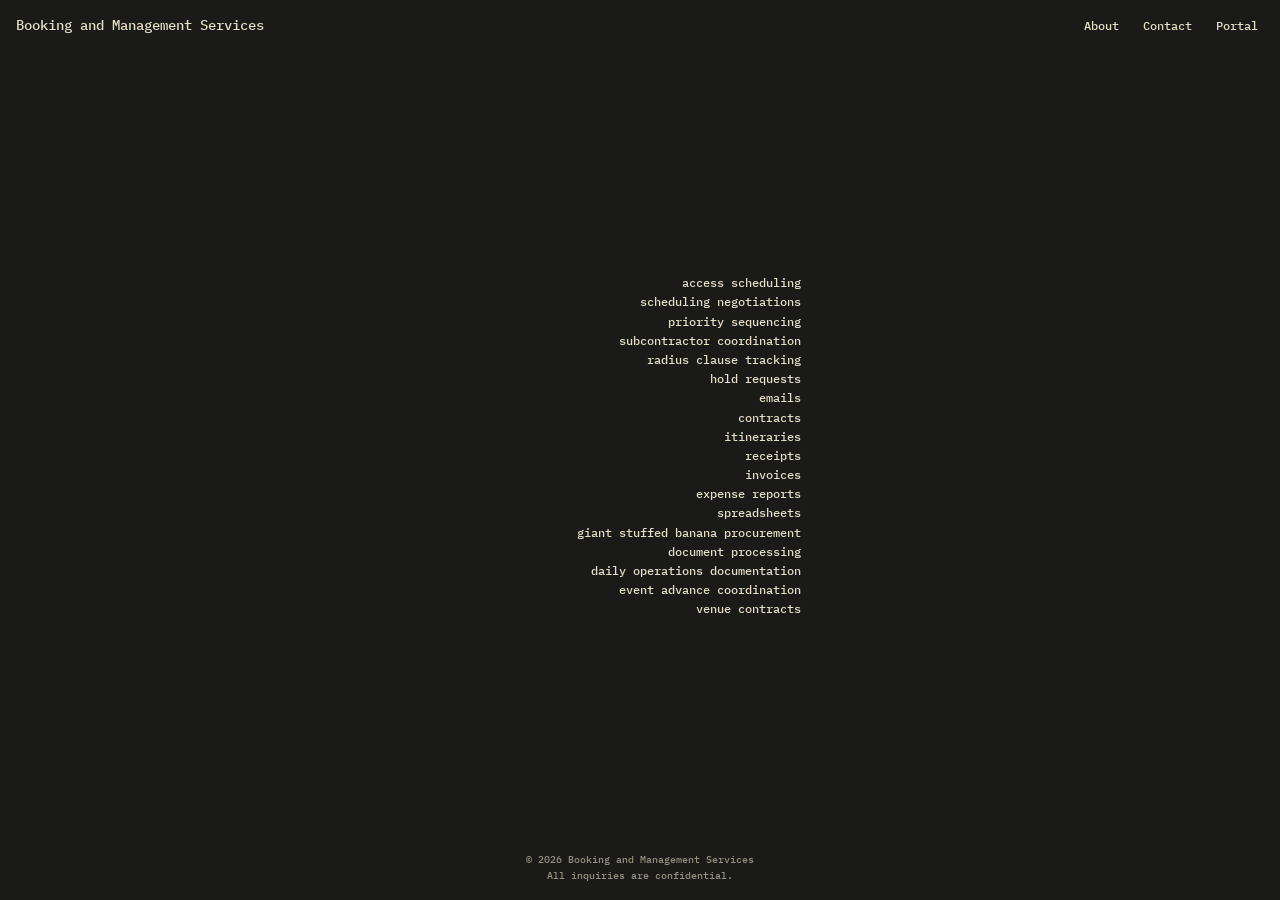
==== index.html @ 03b17850 "Initial commit with FTP deploy workflow" ====
<!DOCTYPE html>
<html lang="en">
<head>
    <meta charset="UTF-8">
    <meta name="viewport" content="width=device-width, initial-scale=1.0">
    <meta http-equiv="X-UA-Compatible" content="IE=edge">
    <meta name="description" content="Booking and Management Services">
    <meta name="author" content="Booking and Management Services">
    <meta name="robots" content="index, follow">
    <meta property="og:title" content="Booking and Management Services">
    <meta property="og:description" content="Booking and Management Services">
    <meta property="og:type" content="webbams">
    <meta property="og:url" content="https://bookingandmanagementservices.com">
    <meta name="twitter:card" content="summary">
    <meta name="twitter:title" content="Booking and Management Services">
    <meta name="twitter:description" content="Booking and Management Services">
    <link rel="icon" href="data:image/svg+xml,<svg xmlns='http://www.w3.org/2000/svg' viewBox='0 0 100 100'><text y='.9em' font-size='90'>🗄️</text></svg>">
    <link rel="canonical" href="https://bookingandmanagementservices.com">
    <link rel="preconnect" href="https://fonts.googleapis.com">
    <link rel="preconnect" href="https://fonts.gstatic.com" crossorigin>
    <link href="https://fonts.googleapis.com/css2?family=Fraunces:ital,opsz,wght@0,9..144,400;1,9..144,400&family=IBM+Plex+Mono:wght@400;500;600&display=swap" rel="stylesheet">
    <title>Booking and Management Services</title>
    <link rel="stylesheet" href="css/global.css">
    <link rel="stylesheet" href="css/home.css">
</head>
<body>
    <header class="bams-header">
        <h1 class="bams-header__title"><a href="/">Booking and Management Services</a></h1>
        <nav>
            <span class="bams-header__link bams-header__link--hover-devices-only js-fleeing-link" aria-hidden="true" title="If you really want to know, email someone@bookingandmanagementservices.com, subject: 'What are you?'">About</span>
            <a href="/contact" class="bams-header__link">Contact</a>
            <a href="/portal" class="bams-header__link">Portal</a>
        </nav>
        </header>
    <main>
        <section class="bams-hero">
            <div class="bams-hero__content">
                <h2 class="sr-only">Services</h2>
                <div class="bams-hero__ticker-container">
                    <ul class="bams-hero__ticker js-ticker">
                        <li>venue logistics</li>
                        <li>curfew tracking</li>
                        <li>access scheduling</li>
                        <li>scheduling negotiations</li>
                        <li>priority sequencing</li>
                        <li>subcontractor coordination</li>
                        <li>radius clause tracking</li>
                        <li>hold requests</li>
                        <li>emails</li>
                        <li>contracts</li>
                        <li>itineraries</li>
                        <li>receipts</li>
                        <li>invoices</li>
                        <li>expense reports</li>
                        <li>spreadsheets</li>
                        <li>giant stuffed banana procurement</li>
                        <li>document processing</li>
                        <li>daily operations documentation</li>
                        <li>event advance coordination</li>
                        <li>venue contracts</li>
                        <li>airports</li>
                        <li>performance agreements</li>
                        <li>technical requirements</li>
                        <li>technical diagrams</li>
                        <li>why is the glowing horse not glowing</li>
                        <li>equipment specifications</li>
                        <li>equipment coordination</li>
                        <li>bulk tambourine purchases</li>
                        <li>audio verification scheduling</li>
                        <li>costume sourcing</li>
                        <li>wardrobe customization</li>
                        <li>offer negotiations</li>
                        <li>client coordination</li>
                        <li>venue communication</li>
                        <li>itinerary optimization</li>
                        <li>route efficiency analysis</li>
                        <li>transit time calculations</li>
                        <li>schedule gap management</li>
                        <li>hotel reservations</li>
                        <li>hotel points optimization</li>
                        <li>accommodation scheduling</li>
                        <li>finding phone charger</li>
                        <li>ground transportation</li>
                        <li>vehicle logistics</li>
                        <li>transportation expense tracking</li>
                        <li>flight bookings</li>
                        <li>seat assignments</li>
                        <li>booking verification</li>
                        <li>baggage allowances</li>
                        <li>equipment transport verification</li>
                        <li>TSA precheck</li>
                        <li>customs forms</li>
                        <li>carnet processing</li>
                        <li>visa applications</li>
                        <li>work permits</li>
                        <li>passport copies</li>
                        <li>border crossing paperwork</li>
                        <li>withholding exemptions</li>
                        <li>tax treaty documentation</li>
                        <li>per diem tracking</li>
                        <li>beverage management</li>
                        <li>project accounting</li>
                        <li>event settlements</li>
                        <li>admission reconciliation</li>
                        <li>guarantee tracking</li>
                        <li>deposit collection</li>
                        <li>receivables collection</li>
                        <li>client settlements</li>
                        <li>retail inventory</li>
                        <li>inventory replenishment</li>
                        <li>point-of-sale management</li>
                        <li>cash box reconciliation</li>
                        <li>payment tracking</li>
                        <li>client invoicing</li>
                        <li>accounts receivable</li>
                        <li>accounts payable</li>
                        <li>budget tracking</li>
                        <li>expense categorization</li>
                        <li>profit/loss statements</li>
                        <li>project P&amp;L</li>
                        <li>quarterly taxes</li>
                        <li>year-end summaries</li>
                        <li>1099 preparation</li>
                        <li>contractor agreements</li>
                        <li>equipment lists</li>
                        <li>serial numbers</li>
                        <li>equipment insurance</li>
                        <li>liability coverage</li>
                        <li>certificate of insurance requests</li>
                        <li>damage claims</li>
                        <li>equipment repairs</li>
                        <li>rare synthesizer parts procurement</li>
                        <li>equipment rentals</li>
                        <li>post-breakdown paint removal</li>
                        <li>vendor coordination</li>
                        <li>attendee management</li>
                        <li>reservation fulfillment</li>
                        <li>dietary restrictions</li>
                        <li>evidence destruction</li>
                        <li>marketing collateral updates</li>
                        <li>sync licensing</li>
                        <li>mechanical royalties</li>
                        <li>performance royalties</li>
                        <li>publishing registration</li>
                        <li>contributor allocations</li>
                        <li>PRO registrations</li>
                        <li>ISRC codes</li>
                        <li>weapons acquisition</li>
                        <li>UPC codes</li>
                        <li>metadata entry</li>
                        <li>distribution setup</li>
                        <li>release scheduling</li>
                        <li>release date coordination</li>
                        <li>asset organization</li>
                        <li>digital asset management</li>
                        <li>data deduplication</li>
                        <li>supplies for the Noam Chomsky Meltdown of 2025</li>
                        <li>cloud backup</li>
                        <li>password management</li>
                        <li>credential management</li>
                        <li>two-factor authentication</li>
                        <li>contact databases</li>
                        <li>mailing list management</li>
                        <li>subscriber segmentation</li>
                        <li>unsubscribe requests</li>
                        <li>website updates</li>
                        <li>domain renewals</li>
                        <li>SSL certificates</li>
                        <li>event cancellations</li>
                        <li>reschedule coordination</li>
                        <li>refund processing</li>
                        <li>glitter removal</li>
                        <li>smell identification and removal</li>
                        <li>dispute resolution</li>
                        <li>photo releases</li>
                        <li>video releases</li>
                        <li>copyright registrations</li>
                        <li>business filings</li>
                        <li>LLC paperwork</li>
                        <li>registered agent updates</li>
                        <li>annual reports</li>
                        <li>hazardous waste disposal</li>
                        <li>deadline tracking</li>
                        <li>renewal reminders</li>
                        <li>expiration tracking</li>
                        <li>archiving</li>
                        <li>record keeping</li>
                        <li>backup verification</li>
                        <li>follow-ups</li>
                        <li>confirmations</li>
                        <li>reminders</li>
                        <li>status updates</li>
                        <li>refreshing tracking</li>
                        <li>altar assembly</li>
                        <li>drafting responses</li>
                        <li>photoshoot scheduling</li>
                        <li>photographer coordination</li>
                        <li>location scouting</li>
                        <li>shot list preparation</li>
                        <li>styling consultation</li>
                        <li>hair and makeup coordination</li>
                        <li>wardrobe pulls</li>
                        <li>stylist booking</li>
                        <li>personnel hiring</li>
                        <li>crew vetting</li>
                        <li>background checks</li>
                        <li>NDA distribution</li>
                        <li>onboarding documentation</li>
                        <li>payroll setup</li>
                        <li>label communication</li>
                        <li>A&amp;R liaison</li>
                        <li>marketing team coordination</li>
                        <li>publicity strategy meetings</li>
                        <li>press release drafting</li>
                        <li>interview prep</li>
                        <li>talking points</li>
                        <li>legal counsel retention</li>
                        <li>attorney correspondence</li>
                        <li>contract review</li>
                        <li>rights negotiations</li>
                        <li>accordion repair and maintenance coordination</li>
                        <li>IP protection</li>
                        <li>trademark filings</li>
                        <li>cease and desist letters</li>
                        <li>litigation support</li>
                        <li>settlement negotiations</li>
                        <li>NDA enforcement</li>
                        <li>publishing deals</li>
                        <li>sync placement pitching</li>
                        <li>brand partnership outreach</li>
                        <li>sponsorship proposals</li>
                        <li>endorsement contracts</li>
                        <li>social media management</li>
                        <li>content calendar</li>
                        <li>engagement metrics</li>
                        <li>fan communication</li>
                        <li>comment moderation</li>
                        <li>crisis management</li>
                        <li>damage control</li>
                        <li>statement drafting</li>
                        <li>apology coordination</li>
                        <li>tour manager hiring</li>
                        <li>production manager coordination</li>
                        <li>stage manager scheduling</li>
                        <li>lighting designer contracts</li>
                        <li>sound engineer booking</li>
                        <li>monitor engineer coordination</li>
                        <li>FOH requirements</li>
                        <li>video director liaison</li>
                        <li>creative director meetings</li>
                        <li>set design budgets</li>
                        <li>prop fabrication</li>
                        <li>pyrotechnic permits</li>
                        <li>special effects coordination</li>
                        <li>confetti cannon logistics</li>
                        <li>fan procurement</li>
                        <li>wind machine rental</li>
                        <li>fog fluid inventory</li>
                        <li>lasers and regulatory compliance</li>
                        <li>rigging certification</li>
                        <li>insurance riders</li>
                        <li>indemnification clauses</li>
                        <li>force majeure documentation</li>
                        <li>act of god contingencies</li>
                        <li>rain date negotiations</li>
                        <li>weather monitoring</li>
                        <li>backup venue identification</li>
                        <li>green room requirements</li>
                        <li>dressing room assignments</li>
                        <li>shower access confirmation</li>
                        <li>towel inventory</li>
                        <li>lighting preferences</li>
                        <li>temperature control requests</li>
                        <li>humidifier sourcing</li>
                        <li>acting lessons</li>
                        <li>dance rehearsals</li>
                        <li>choreographer contracts</li>
                        <li>rehearsal space booking</li>
                        <li>studio time allocation</li>
                        <li>session musician coordination</li>
                        <li>string section booking</li>
                        <li>hospitality requirements</li>
                        <li>horn arrangement scheduling</li>
                        <li>choir coordination</li>
                        <li>children's choir permits</li>
                        <li>animal handler licensing</li>
                        <li>plant care instructions</li>
                        <li>bunk assignment diplomacy</li>
                        <li>thermostat negotiations</li>
                        <li>aux cord arbitration</li>
                        <li>grocery runs</li>
                        <li>restaurant reservations</li>
                        <li>rider enforcement</li>
                    </ul>
                </div>
            </div>
        </section>
    </main>
    <footer class="bams-footer">
        <p>© 2026 Booking and Management Services</p>
        <p>All inquiries are confidential.</p>
    </footer>
    <script src="js/init.js"></script>
</body>
</html>
---- css/global.css ----
*,
*::before,
*::after {
    box-sizing: border-box;
}

html {
    line-height: 1.2;
    -webkit-text-size-adjust: 100%;
    background-color: #1a1a18;
    color: #e5dfc8;
}

::selection {
    background-color: #0066ff;
}

:focus {
    outline: 2px solid #0066ff;
    outline-offset: 2px;
}

:focus:not(:focus-visible) {
    outline: none;
}

:focus-visible {
    outline: 2px solid #0066ff;
    outline-offset: 2px;
}

body {
    margin: 0;
    padding-top: 3rem;
    font-family: 'IBM Plex Mono', monospace;
    background-color: #1a1a18;
    color: #e5dfc8;
}

main {
    display: block;
}

h1 {
    font-size: 2em; 
    margin: 0.67em 0;
}

hr {
    box-sizing: content-box;
    height: 0;
    overflow: visible;
}

pre {
    font-family: monospace, monospace;
    font-size: 1em;
}

a {
    background-color: transparent;
    text-decoration: none;
    color: inherit;
}

abbr[title] {
    border-bottom: none;
    text-decoration: underline;
    text-decoration: underline dotted;
}

b,
strong {
    font-weight: bolder;
}

code,
kbd,
samp {
    font-family: monospace, monospace;
    font-size: 1em;
}

small {
    font-size: 80%;
}

sub,
sup {
    font-size: 75%;
    line-height: 0;
    position: relative;
    vertical-align: baseline;
}

sub {
    bottom: -0.25em;
}

sup {
    top: -0.5em;
}

img {
    border-style: none;
}

button,
input,
optgroup,
select,
textarea {
    font-family: inherit;
    font-size: 100%;
    line-height: 1.15;
    margin: 0;
}

button,
input {
    overflow: visible;
}

button,
select {
    text-transform: none;
}

button,
[type="button"],
[type="reset"],
[type="submit"] {
    -webkit-appearance: button;
}

button::-moz-focus-inner,
[type="button"]::-moz-focus-inner,
[type="reset"]::-moz-focus-inner,
[type="submit"]::-moz-focus-inner {
    border-style: none;
    padding: 0;
}

button:-moz-focusring,
[type="button"]:-moz-focusring,
[type="reset"]:-moz-focusring,
[type="submit"]:-moz-focusring {
    outline: 1px dotted ButtonText;
}

fieldset {
    padding: 0.35em 0.75em 0.625em;
}

legend {
    box-sizing: border-box;
    color: inherit;
    display: table;
    max-width: 100%;
    padding: 0;
    white-space: normal;
}

progress {
    vertical-align: baseline;
}

textarea {
    overflow: auto;
}

[type="checkbox"],
[type="radio"] {
    box-sizing: border-box;
    padding: 0;
}

[type="number"]::-webkit-inner-spin-button,
[type="number"]::-webkit-outer-spin-button {
    height: auto;
}

[type="search"] {
    -webkit-appearance: textfield;
    outline-offset: -2px;
}

[type="search"]::-webkit-search-decoration {
    -webkit-appearance: none;
}

::-webkit-file-upload-button {
    -webkit-appearance: button;
    font: inherit;
}

details {
    display: block;
}

summary {
    display: list-item;
}

template {
    display: none;
}

[hidden] {
    display: none;
}

.sr-only {
    position: absolute;
    width: 1px;
    height: 1px;
    padding: 0;
    margin: -1px;
    overflow: hidden;
    clip: rect(0,0,0,0);
    border: 0;
}

/* Header */
.bams-header {
    position: fixed;
    top: 0;
    left: 0;
    right: 0;
    background-color: #1a1a18;
    z-index: 100;
    display: flex;
    justify-content: space-between;
    align-items: center;
    padding: 1rem;
}

.bams-header__title {
    font-family: 'IBM Plex Mono', monospace;
    font-size: 10px;
    line-height: 1.2;
    font-weight: 500;
    margin: 0;
    max-width: 11rem;
}

.bams-header nav {
    display: flex;
    gap: 0.75rem;
}

.bams-header__link {
    display: block;
    padding: 0.25em 0.5em;
    font-family: 'IBM Plex Mono', monospace;
    font-size: 12px;
    line-height: 1.1;
    font-weight: 500;
    text-decoration: none;
    color: inherit;
    transition: background-color 0.15s ease-out, color 0.15s ease-out;
}

.bams-header__link--hover-devices-only {
    display: none;
}

.bams-header__link[aria-current="page"] {
    color: #dfff21;
}

@media (hover: hover) {
    .bams-header__link:hover {
        color: #dfff21;
    }
}

/* Footer */
.bams-footer {
    padding: 1rem;
    text-align: center;
    font-size: 10px;
    font-weight: 500;
    opacity: 0.6;
}

.bams-footer p {
    margin: 0;
    line-height: 1.6;
}

@media (min-width: 768px) {
    .bams-header__title {
        display: block;
        max-width: none;
        font-size: 14px;
    }

    .bams-header__link--hover-devices-only {
        display: block;
        position: relative;
        transition: transform 0.15s ease-out;
        pointer-events: none;
        cursor: default;
    }
}
---- css/home.css ----
/* Hero */
.bams-hero {
    height: calc(100vh - 7rem);
    display: flex;
    flex-direction: column;
    align-items: center;
    justify-content: center;
    padding: 2rem;
    background: #1a1a18;
    overflow: hidden;
}

.bams-hero__content {
    display: flex;
    flex-direction: column;
    align-items: flex-end;
}

.bams-hero h2 {
    font-family: 'Fraunces', Georgia, 'Times New Roman', Times, serif;
    color: #e85d30;
    font-size: clamp(2rem, 13vw, 7rem);
    font-style: italic;
    font-weight: 400;
    margin: 0;
    letter-spacing: -0.02em;
    line-height: 1;
    white-space: nowrap;
}

.bams-hero__ticker-container {
    height: 21.6rem;
    overflow: hidden;
    margin-top: 0.5rem;
}

.bams-hero__ticker {
    list-style: none;
    margin: 0;
    padding: 0;
    display: flex;
    flex-direction: column;
    align-items: flex-end;
    text-align: right;
}

.bams-hero__ticker li {
    font-size: 12px;
    line-height: 1.6;
    font-weight: 500;
    color: #e5dfc8;
}
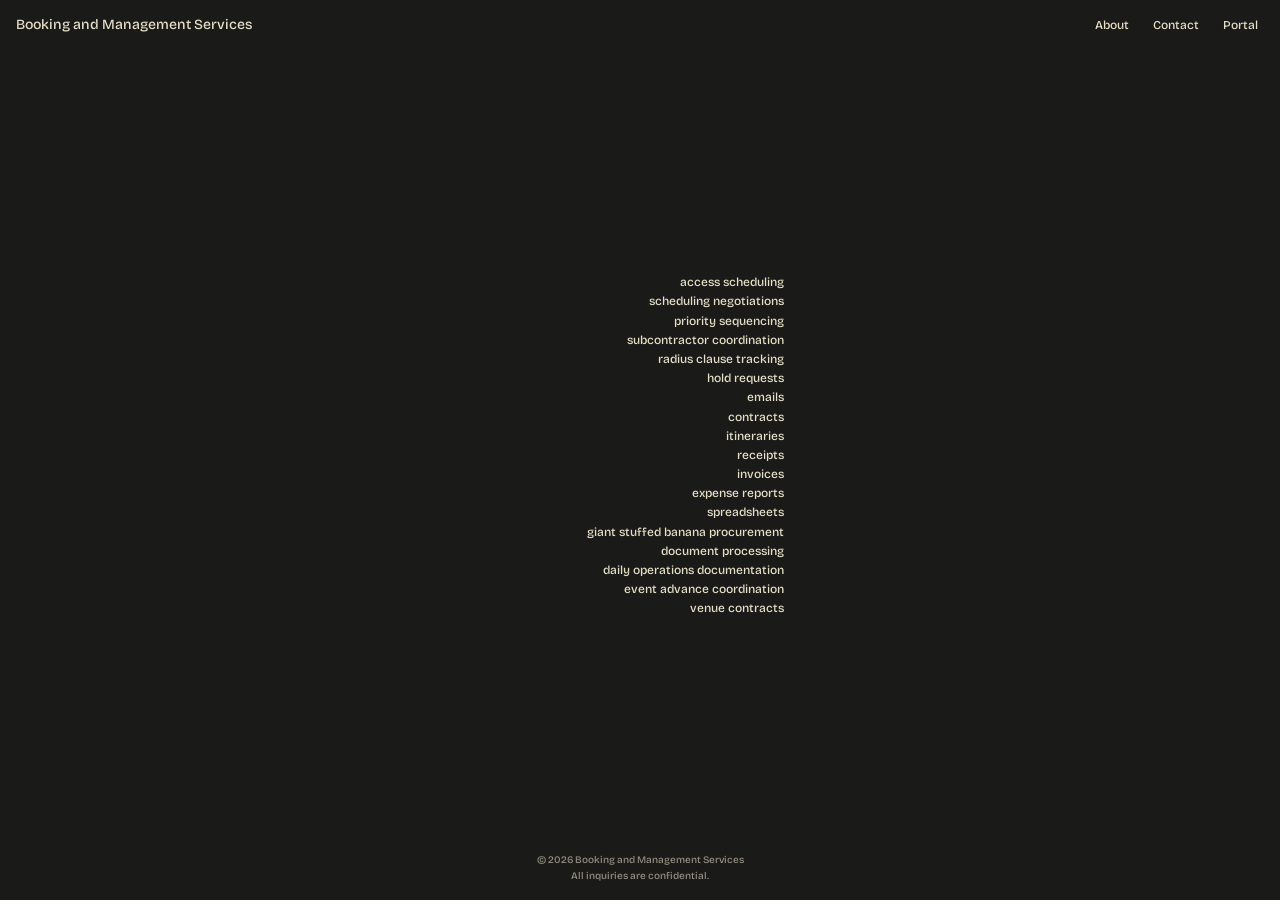
==== commit bb98a5df: "new font" ====
--- a/index.html
+++ b/index.html
@@ -18,7 +18,7 @@
     <link rel="canonical" href="https://bookingandmanagementservices.com">
     <link rel="preconnect" href="https://fonts.googleapis.com">
     <link rel="preconnect" href="https://fonts.gstatic.com" crossorigin>
-    <link href="https://fonts.googleapis.com/css2?family=Fraunces:ital,opsz,wght@0,9..144,400;1,9..144,400&family=IBM+Plex+Mono:wght@400;500;600&display=swap" rel="stylesheet">
+    <link href="https://fonts.googleapis.com/css2?family=Bricolage+Grotesque:opsz,wght@12..96,400..600&display=swap" rel="stylesheet">
     <title>Booking and Management Services</title>
     <link rel="stylesheet" href="css/global.css">
     <link rel="stylesheet" href="css/home.css">
--- a/css/global.css
+++ b/css/global.css
@@ -32,7 +32,7 @@
 body {
     margin: 0;
     padding-top: 3rem;
-    font-family: 'IBM Plex Mono', monospace;
+    font-family: 'Bricolage Grotesque', system-ui, sans-serif;
     background-color: #1a1a18;
     color: #e5dfc8;
 }
@@ -236,7 +236,7 @@
 }
 
 .bams-header__title {
-    font-family: 'IBM Plex Mono', monospace;
+    font-family: 'Bricolage Grotesque', system-ui, sans-serif;
     font-size: 10px;
     line-height: 1.2;
     font-weight: 500;
@@ -252,7 +252,7 @@
 .bams-header__link {
     display: block;
     padding: 0.25em 0.5em;
-    font-family: 'IBM Plex Mono', monospace;
+    font-family: 'Bricolage Grotesque', system-ui, sans-serif;
     font-size: 12px;
     line-height: 1.1;
     font-weight: 500;
--- a/css/home.css
+++ b/css/home.css
@@ -17,7 +17,6 @@
 }
 
 .bams-hero h2 {
-    font-family: 'Fraunces', Georgia, 'Times New Roman', Times, serif;
     color: #e85d30;
     font-size: clamp(2rem, 13vw, 7rem);
     font-style: italic;
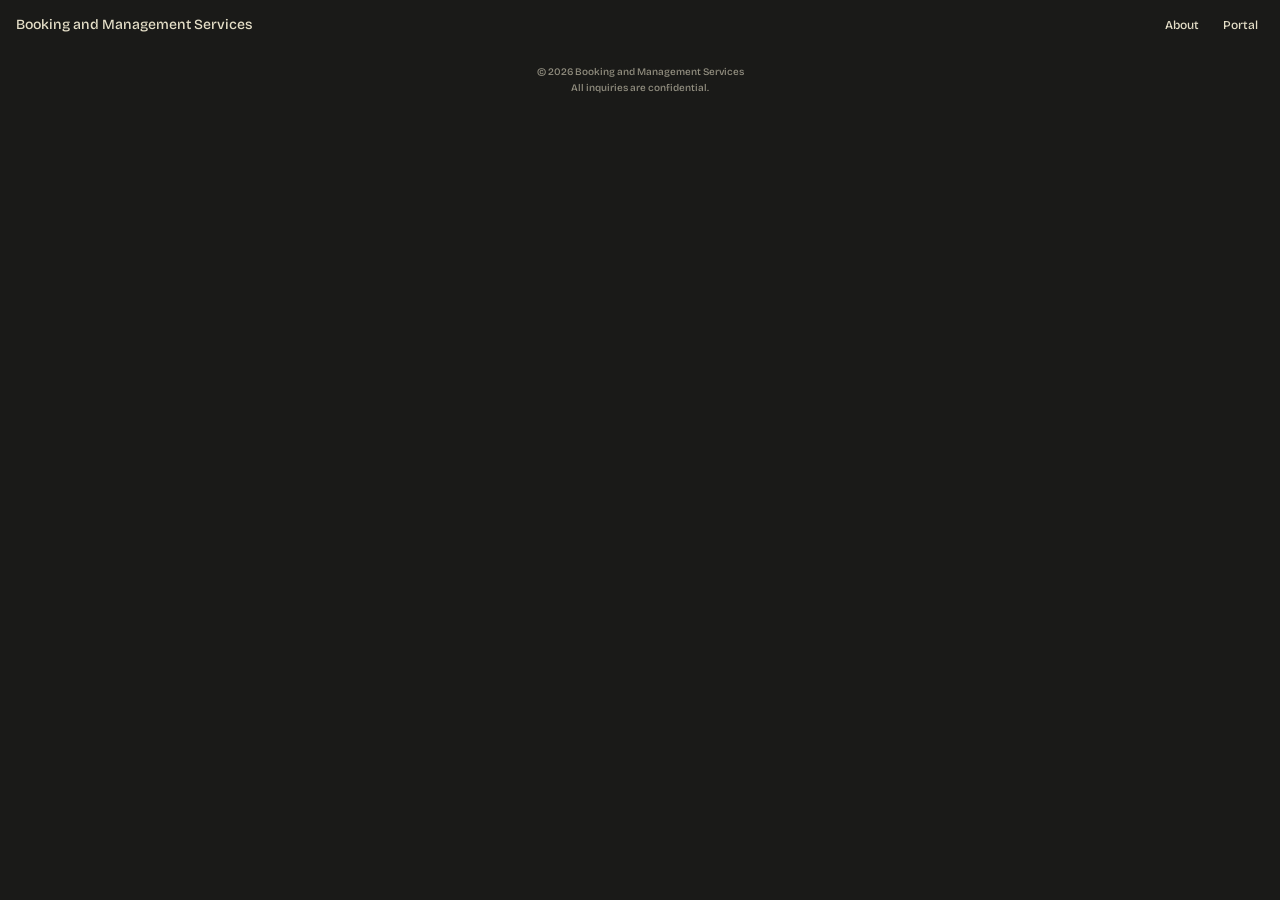
==== commit 639e524a: "update" ====
--- a/index.html
+++ b/index.html
@@ -27,274 +27,11 @@
     <header class="bams-header">
         <h1 class="bams-header__title"><a href="/">Booking and Management Services</a></h1>
         <nav>
-            <span class="bams-header__link bams-header__link--hover-devices-only js-fleeing-link" aria-hidden="true" title="If you really want to know, email someone@bookingandmanagementservices.com, subject: 'What are you?'">About</span>
-            <a href="/contact" class="bams-header__link">Contact</a>
+            <span class="bams-header__link bams-header__link--hover-devices-only js-fleeing-link" aria-hidden="true">About</span>
             <a href="/portal" class="bams-header__link">Portal</a>
         </nav>
         </header>
     <main>
-        <section class="bams-hero">
-            <div class="bams-hero__content">
-                <h2 class="sr-only">Services</h2>
-                <div class="bams-hero__ticker-container">
-                    <ul class="bams-hero__ticker js-ticker">
-                        <li>venue logistics</li>
-                        <li>curfew tracking</li>
-                        <li>access scheduling</li>
-                        <li>scheduling negotiations</li>
-                        <li>priority sequencing</li>
-                        <li>subcontractor coordination</li>
-                        <li>radius clause tracking</li>
-                        <li>hold requests</li>
-                        <li>emails</li>
-                        <li>contracts</li>
-                        <li>itineraries</li>
-                        <li>receipts</li>
-                        <li>invoices</li>
-                        <li>expense reports</li>
-                        <li>spreadsheets</li>
-                        <li>giant stuffed banana procurement</li>
-                        <li>document processing</li>
-                        <li>daily operations documentation</li>
-                        <li>event advance coordination</li>
-                        <li>venue contracts</li>
-                        <li>airports</li>
-                        <li>performance agreements</li>
-                        <li>technical requirements</li>
-                        <li>technical diagrams</li>
-                        <li>why is the glowing horse not glowing</li>
-                        <li>equipment specifications</li>
-                        <li>equipment coordination</li>
-                        <li>bulk tambourine purchases</li>
-                        <li>audio verification scheduling</li>
-                        <li>costume sourcing</li>
-                        <li>wardrobe customization</li>
-                        <li>offer negotiations</li>
-                        <li>client coordination</li>
-                        <li>venue communication</li>
-                        <li>itinerary optimization</li>
-                        <li>route efficiency analysis</li>
-                        <li>transit time calculations</li>
-                        <li>schedule gap management</li>
-                        <li>hotel reservations</li>
-                        <li>hotel points optimization</li>
-                        <li>accommodation scheduling</li>
-                        <li>finding phone charger</li>
-                        <li>ground transportation</li>
-                        <li>vehicle logistics</li>
-                        <li>transportation expense tracking</li>
-                        <li>flight bookings</li>
-                        <li>seat assignments</li>
-                        <li>booking verification</li>
-                        <li>baggage allowances</li>
-                        <li>equipment transport verification</li>
-                        <li>TSA precheck</li>
-                        <li>customs forms</li>
-                        <li>carnet processing</li>
-                        <li>visa applications</li>
-                        <li>work permits</li>
-                        <li>passport copies</li>
-                        <li>border crossing paperwork</li>
-                        <li>withholding exemptions</li>
-                        <li>tax treaty documentation</li>
-                        <li>per diem tracking</li>
-                        <li>beverage management</li>
-                        <li>project accounting</li>
-                        <li>event settlements</li>
-                        <li>admission reconciliation</li>
-                        <li>guarantee tracking</li>
-                        <li>deposit collection</li>
-                        <li>receivables collection</li>
-                        <li>client settlements</li>
-                        <li>retail inventory</li>
-                        <li>inventory replenishment</li>
-                        <li>point-of-sale management</li>
-                        <li>cash box reconciliation</li>
-                        <li>payment tracking</li>
-                        <li>client invoicing</li>
-                        <li>accounts receivable</li>
-                        <li>accounts payable</li>
-                        <li>budget tracking</li>
-                        <li>expense categorization</li>
-                        <li>profit/loss statements</li>
-                        <li>project P&amp;L</li>
-                        <li>quarterly taxes</li>
-                        <li>year-end summaries</li>
-                        <li>1099 preparation</li>
-                        <li>contractor agreements</li>
-                        <li>equipment lists</li>
-                        <li>serial numbers</li>
-                        <li>equipment insurance</li>
-                        <li>liability coverage</li>
-                        <li>certificate of insurance requests</li>
-                        <li>damage claims</li>
-                        <li>equipment repairs</li>
-                        <li>rare synthesizer parts procurement</li>
-                        <li>equipment rentals</li>
-                        <li>post-breakdown paint removal</li>
-                        <li>vendor coordination</li>
-                        <li>attendee management</li>
-                        <li>reservation fulfillment</li>
-                        <li>dietary restrictions</li>
-                        <li>evidence destruction</li>
-                        <li>marketing collateral updates</li>
-                        <li>sync licensing</li>
-                        <li>mechanical royalties</li>
-                        <li>performance royalties</li>
-                        <li>publishing registration</li>
-                        <li>contributor allocations</li>
-                        <li>PRO registrations</li>
-                        <li>ISRC codes</li>
-                        <li>weapons acquisition</li>
-                        <li>UPC codes</li>
-                        <li>metadata entry</li>
-                        <li>distribution setup</li>
-                        <li>release scheduling</li>
-                        <li>release date coordination</li>
-                        <li>asset organization</li>
-                        <li>digital asset management</li>
-                        <li>data deduplication</li>
-                        <li>supplies for the Noam Chomsky Meltdown of 2025</li>
-                        <li>cloud backup</li>
-                        <li>password management</li>
-                        <li>credential management</li>
-                        <li>two-factor authentication</li>
-                        <li>contact databases</li>
-                        <li>mailing list management</li>
-                        <li>subscriber segmentation</li>
-                        <li>unsubscribe requests</li>
-                        <li>website updates</li>
-                        <li>domain renewals</li>
-                        <li>SSL certificates</li>
-                        <li>event cancellations</li>
-                        <li>reschedule coordination</li>
-                        <li>refund processing</li>
-                        <li>glitter removal</li>
-                        <li>smell identification and removal</li>
-                        <li>dispute resolution</li>
-                        <li>photo releases</li>
-                        <li>video releases</li>
-                        <li>copyright registrations</li>
-                        <li>business filings</li>
-                        <li>LLC paperwork</li>
-                        <li>registered agent updates</li>
-                        <li>annual reports</li>
-                        <li>hazardous waste disposal</li>
-                        <li>deadline tracking</li>
-                        <li>renewal reminders</li>
-                        <li>expiration tracking</li>
-                        <li>archiving</li>
-                        <li>record keeping</li>
-                        <li>backup verification</li>
-                        <li>follow-ups</li>
-                        <li>confirmations</li>
-                        <li>reminders</li>
-                        <li>status updates</li>
-                        <li>refreshing tracking</li>
-                        <li>altar assembly</li>
-                        <li>drafting responses</li>
-                        <li>photoshoot scheduling</li>
-                        <li>photographer coordination</li>
-                        <li>location scouting</li>
-                        <li>shot list preparation</li>
-                        <li>styling consultation</li>
-                        <li>hair and makeup coordination</li>
-                        <li>wardrobe pulls</li>
-                        <li>stylist booking</li>
-                        <li>personnel hiring</li>
-                        <li>crew vetting</li>
-                        <li>background checks</li>
-                        <li>NDA distribution</li>
-                        <li>onboarding documentation</li>
-                        <li>payroll setup</li>
-                        <li>label communication</li>
-                        <li>A&amp;R liaison</li>
-                        <li>marketing team coordination</li>
-                        <li>publicity strategy meetings</li>
-                        <li>press release drafting</li>
-                        <li>interview prep</li>
-                        <li>talking points</li>
-                        <li>legal counsel retention</li>
-                        <li>attorney correspondence</li>
-                        <li>contract review</li>
-                        <li>rights negotiations</li>
-                        <li>accordion repair and maintenance coordination</li>
-                        <li>IP protection</li>
-                        <li>trademark filings</li>
-                        <li>cease and desist letters</li>
-                        <li>litigation support</li>
-                        <li>settlement negotiations</li>
-                        <li>NDA enforcement</li>
-                        <li>publishing deals</li>
-                        <li>sync placement pitching</li>
-                        <li>brand partnership outreach</li>
-                        <li>sponsorship proposals</li>
-                        <li>endorsement contracts</li>
-                        <li>social media management</li>
-                        <li>content calendar</li>
-                        <li>engagement metrics</li>
-                        <li>fan communication</li>
-                        <li>comment moderation</li>
-                        <li>crisis management</li>
-                        <li>damage control</li>
-                        <li>statement drafting</li>
-                        <li>apology coordination</li>
-                        <li>tour manager hiring</li>
-                        <li>production manager coordination</li>
-                        <li>stage manager scheduling</li>
-                        <li>lighting designer contracts</li>
-                        <li>sound engineer booking</li>
-                        <li>monitor engineer coordination</li>
-                        <li>FOH requirements</li>
-                        <li>video director liaison</li>
-                        <li>creative director meetings</li>
-                        <li>set design budgets</li>
-                        <li>prop fabrication</li>
-                        <li>pyrotechnic permits</li>
-                        <li>special effects coordination</li>
-                        <li>confetti cannon logistics</li>
-                        <li>fan procurement</li>
-                        <li>wind machine rental</li>
-                        <li>fog fluid inventory</li>
-                        <li>lasers and regulatory compliance</li>
-                        <li>rigging certification</li>
-                        <li>insurance riders</li>
-                        <li>indemnification clauses</li>
-                        <li>force majeure documentation</li>
-                        <li>act of god contingencies</li>
-                        <li>rain date negotiations</li>
-                        <li>weather monitoring</li>
-                        <li>backup venue identification</li>
-                        <li>green room requirements</li>
-                        <li>dressing room assignments</li>
-                        <li>shower access confirmation</li>
-                        <li>towel inventory</li>
-                        <li>lighting preferences</li>
-                        <li>temperature control requests</li>
-                        <li>humidifier sourcing</li>
-                        <li>acting lessons</li>
-                        <li>dance rehearsals</li>
-                        <li>choreographer contracts</li>
-                        <li>rehearsal space booking</li>
-                        <li>studio time allocation</li>
-                        <li>session musician coordination</li>
-                        <li>string section booking</li>
-                        <li>hospitality requirements</li>
-                        <li>horn arrangement scheduling</li>
-                        <li>choir coordination</li>
-                        <li>children's choir permits</li>
-                        <li>animal handler licensing</li>
-                        <li>plant care instructions</li>
-                        <li>bunk assignment diplomacy</li>
-                        <li>thermostat negotiations</li>
-                        <li>aux cord arbitration</li>
-                        <li>grocery runs</li>
-                        <li>restaurant reservations</li>
-                        <li>rider enforcement</li>
-                    </ul>
-                </div>
-            </div>
-        </section>
     </main>
     <footer class="bams-footer">
         <p>© 2026 Booking and Management Services</p>
--- a/css/global.css
+++ b/css/global.css
@@ -2,6 +2,11 @@
 *::before,
 *::after {
     box-sizing: border-box;
+}
+
+:root {
+    --accent: #7fb0a8;
+    --highlight: #dfff21;
 }
 
 html {
@@ -266,12 +271,12 @@
 }
 
 .bams-header__link[aria-current="page"] {
-    color: #dfff21;
+    color: var(--accent);
 }
 
 @media (hover: hover) {
     .bams-header__link:hover {
-        color: #dfff21;
+        color: var(--highlight);
     }
 }
 
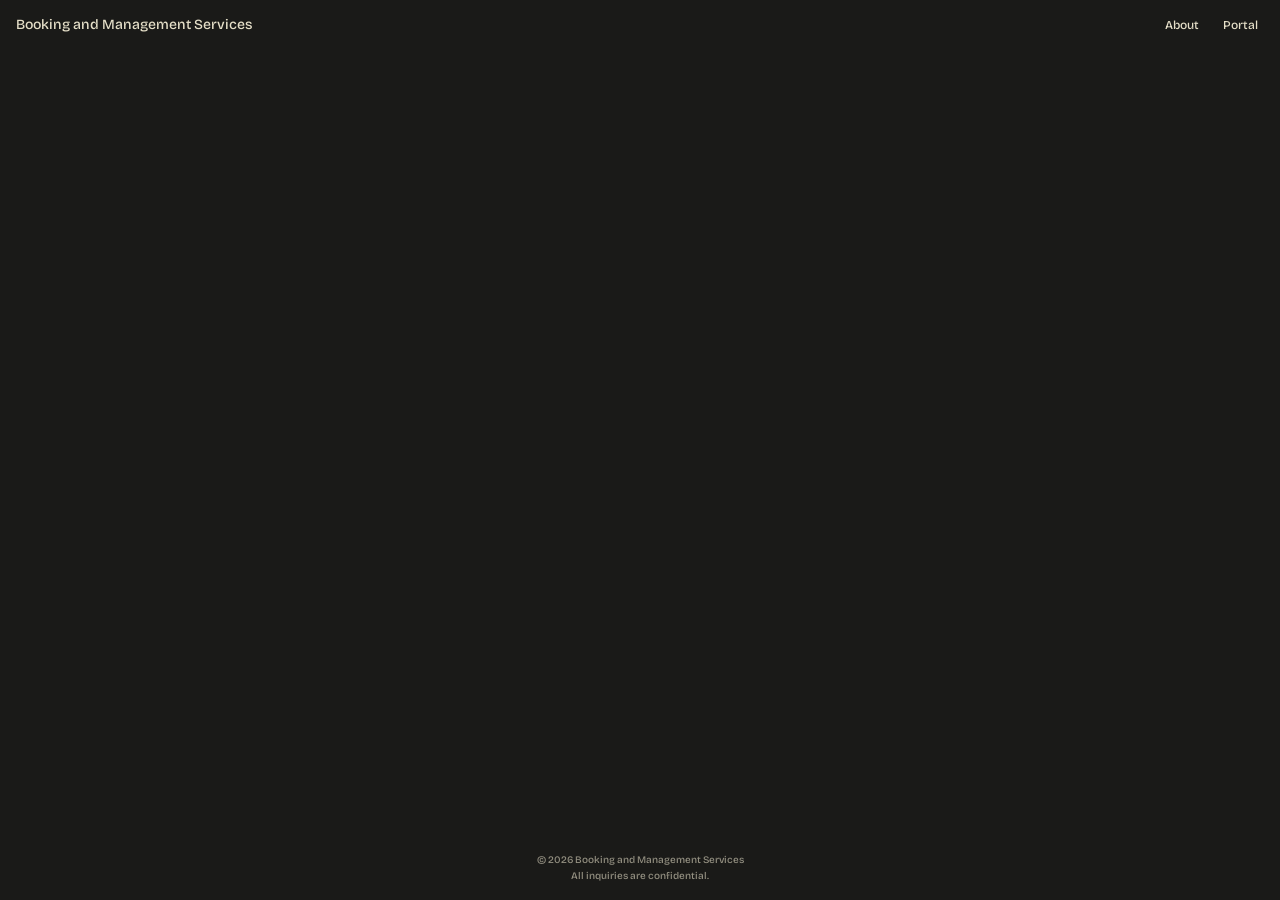
==== commit 15a33e3e: "updates" ====
--- a/index.html
+++ b/index.html
@@ -32,6 +32,8 @@
         </nav>
         </header>
     <main>
+        <section class="bams-hero">
+        </section>
     </main>
     <footer class="bams-footer">
         <p>© 2026 Booking and Management Services</p>
